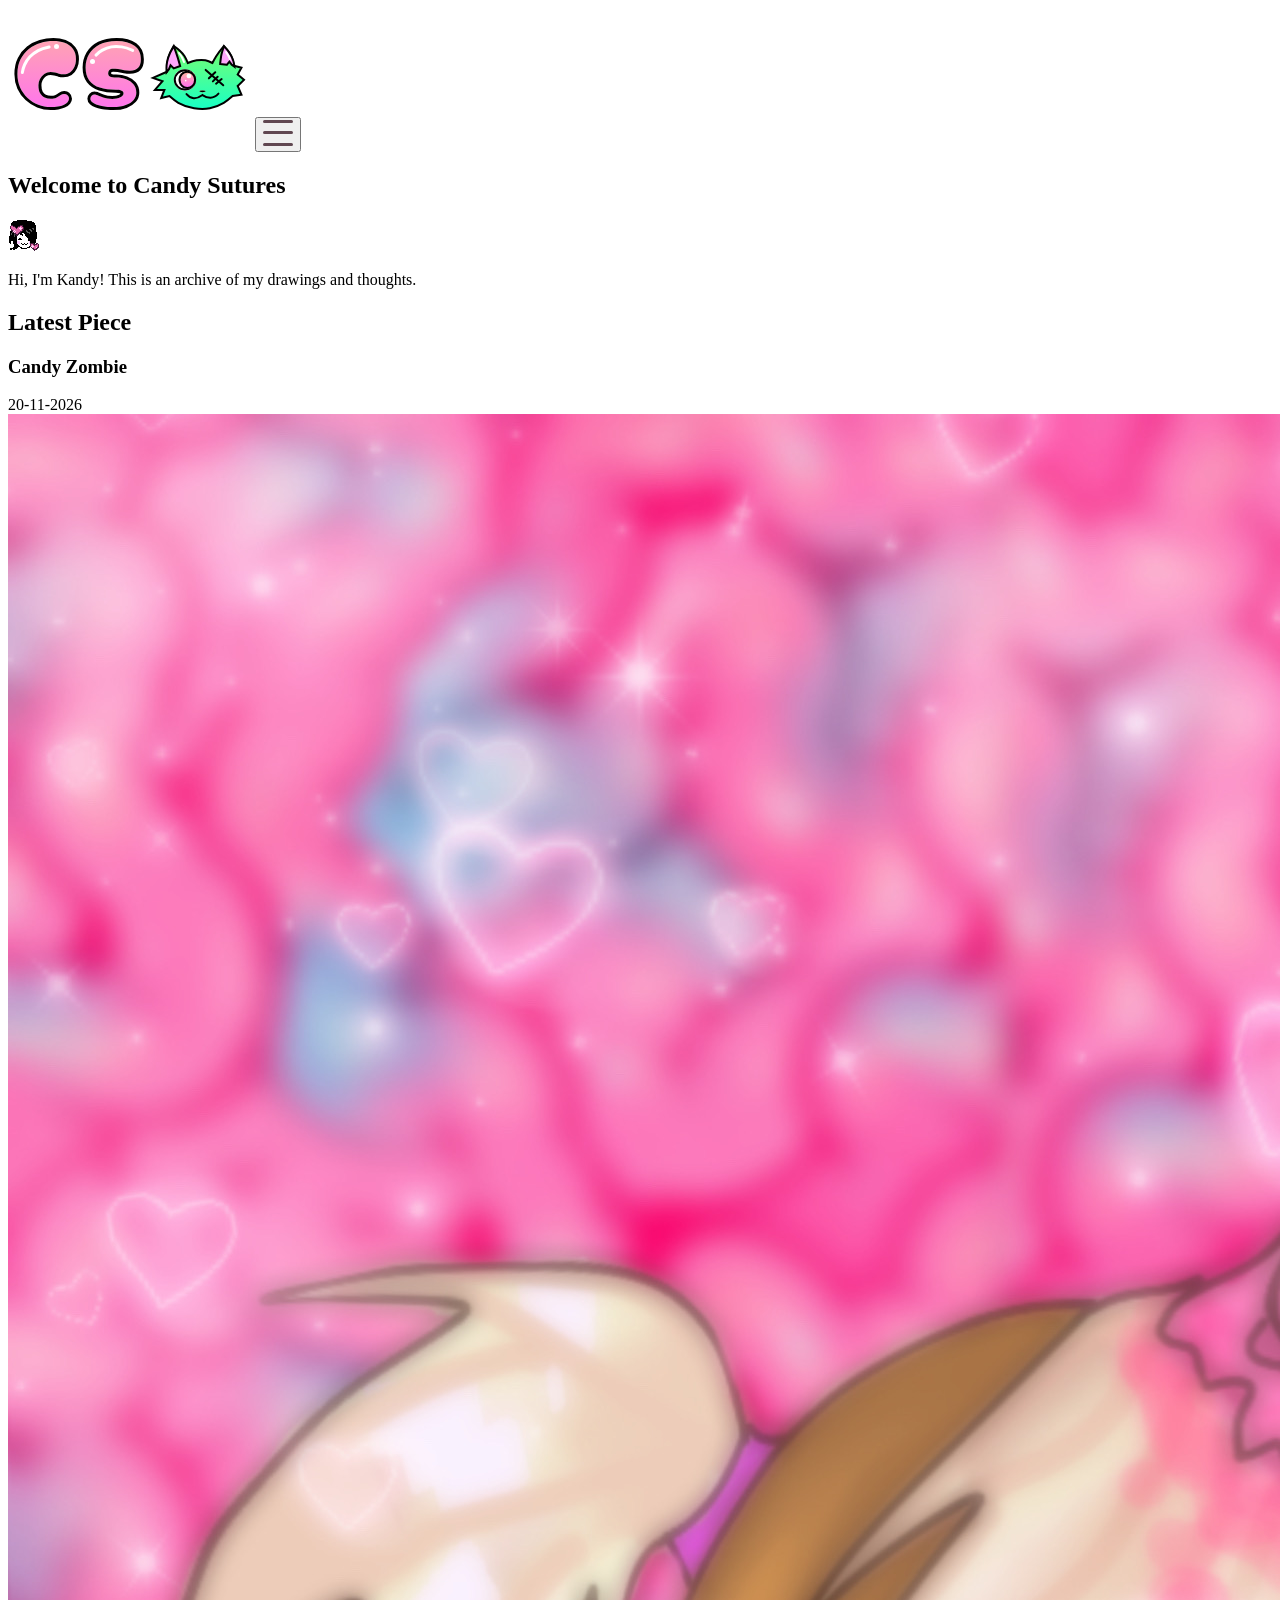
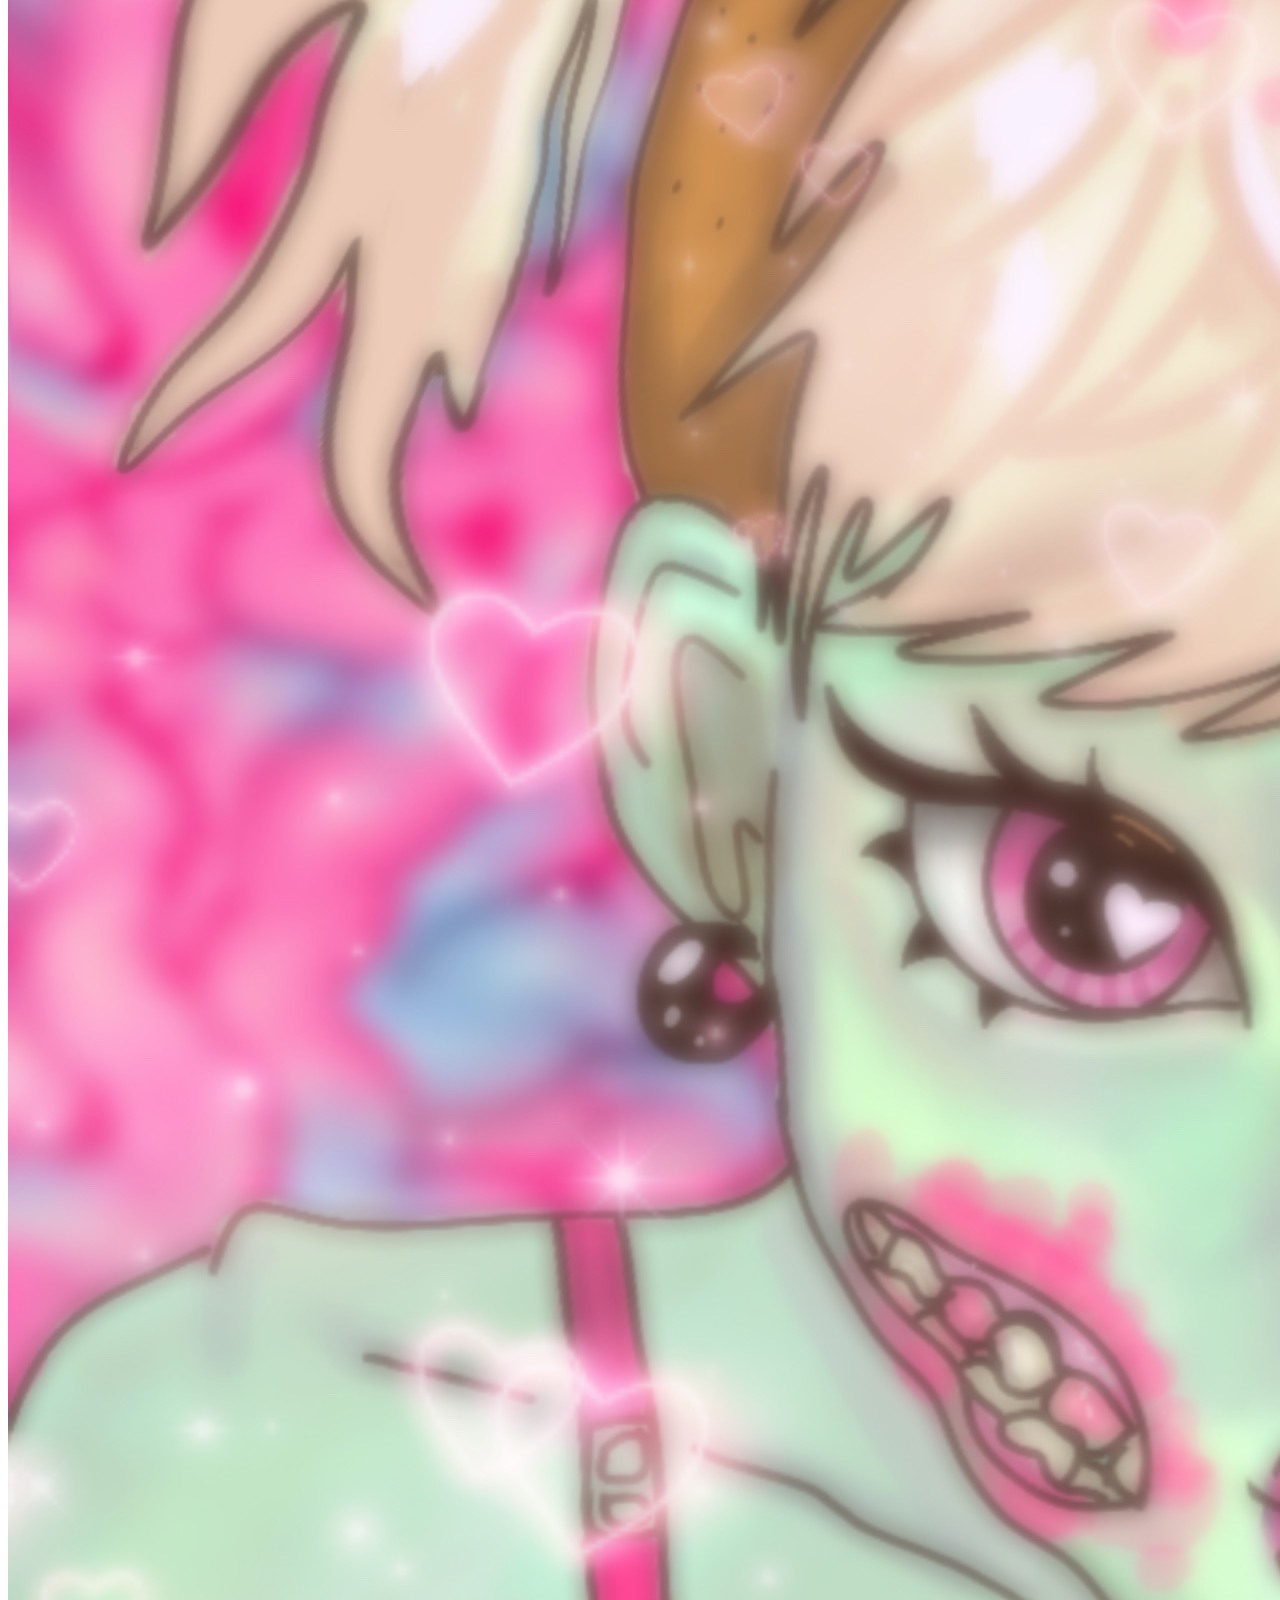
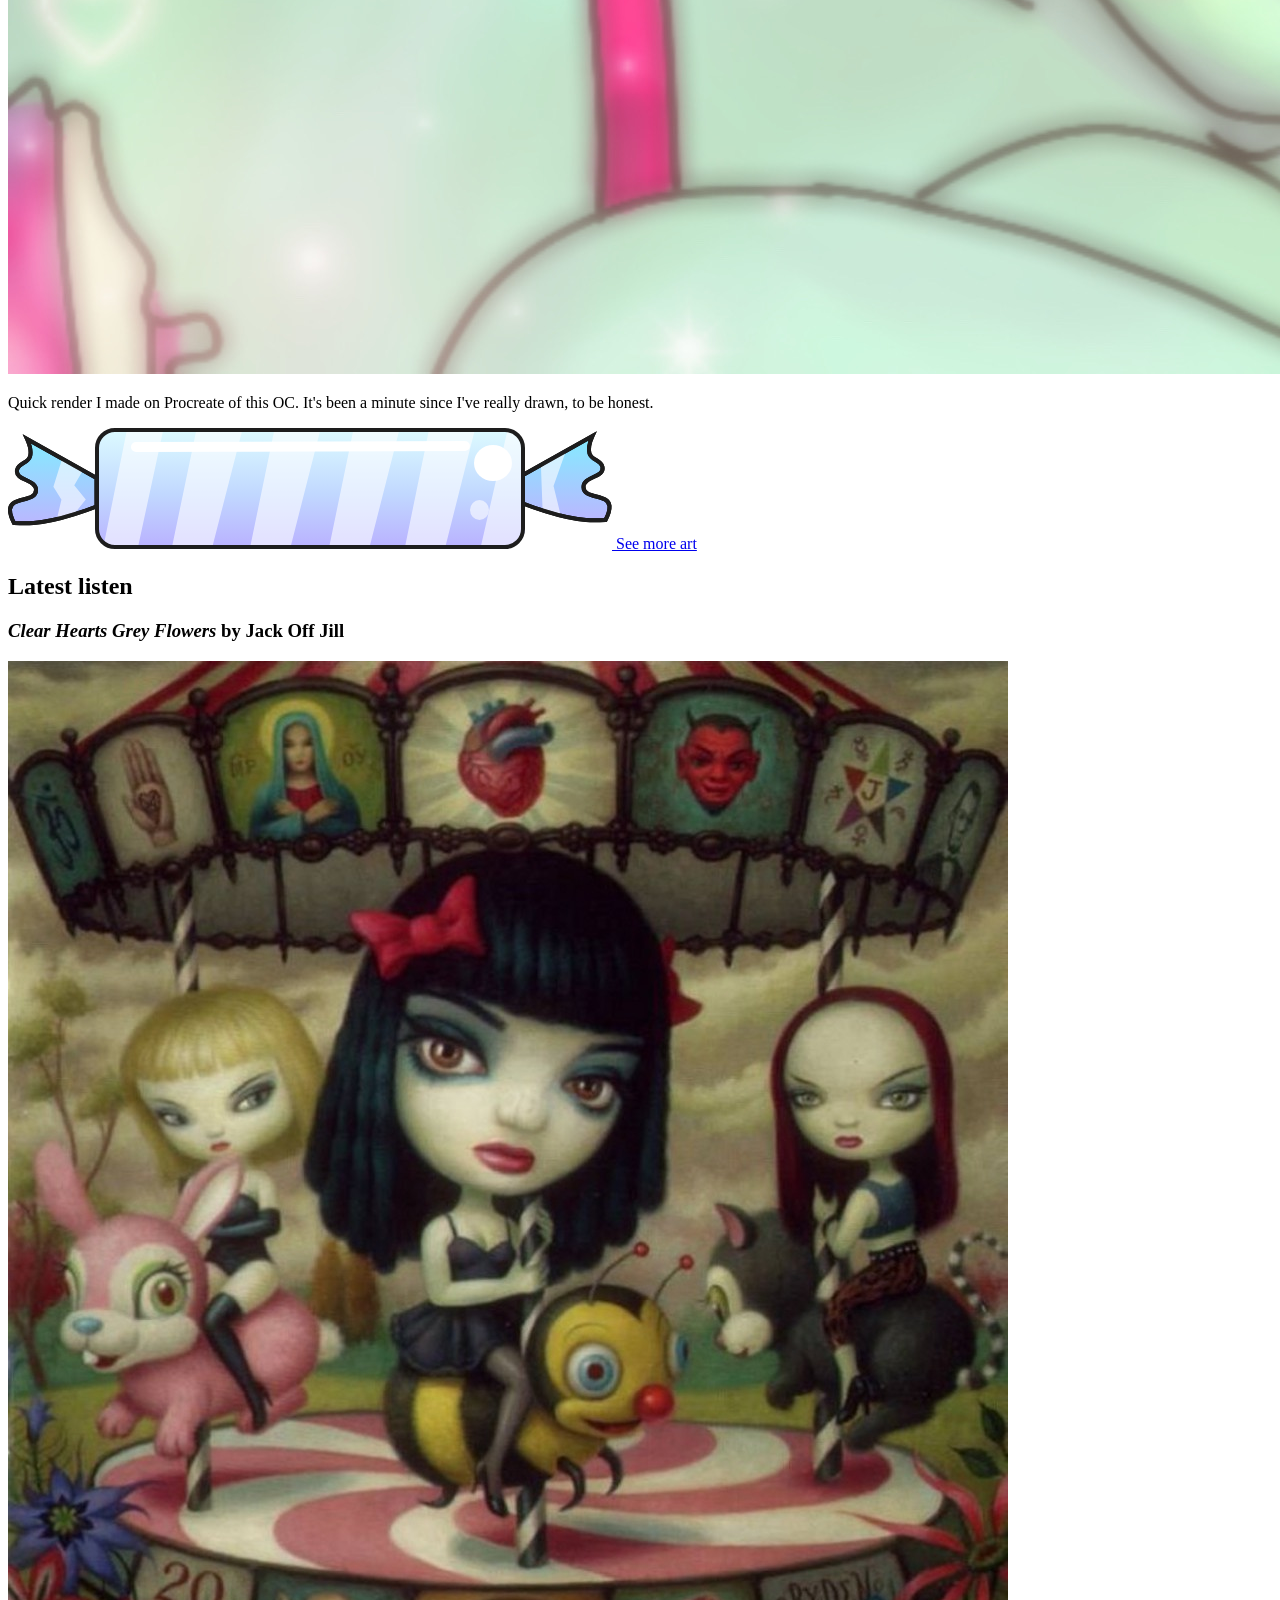
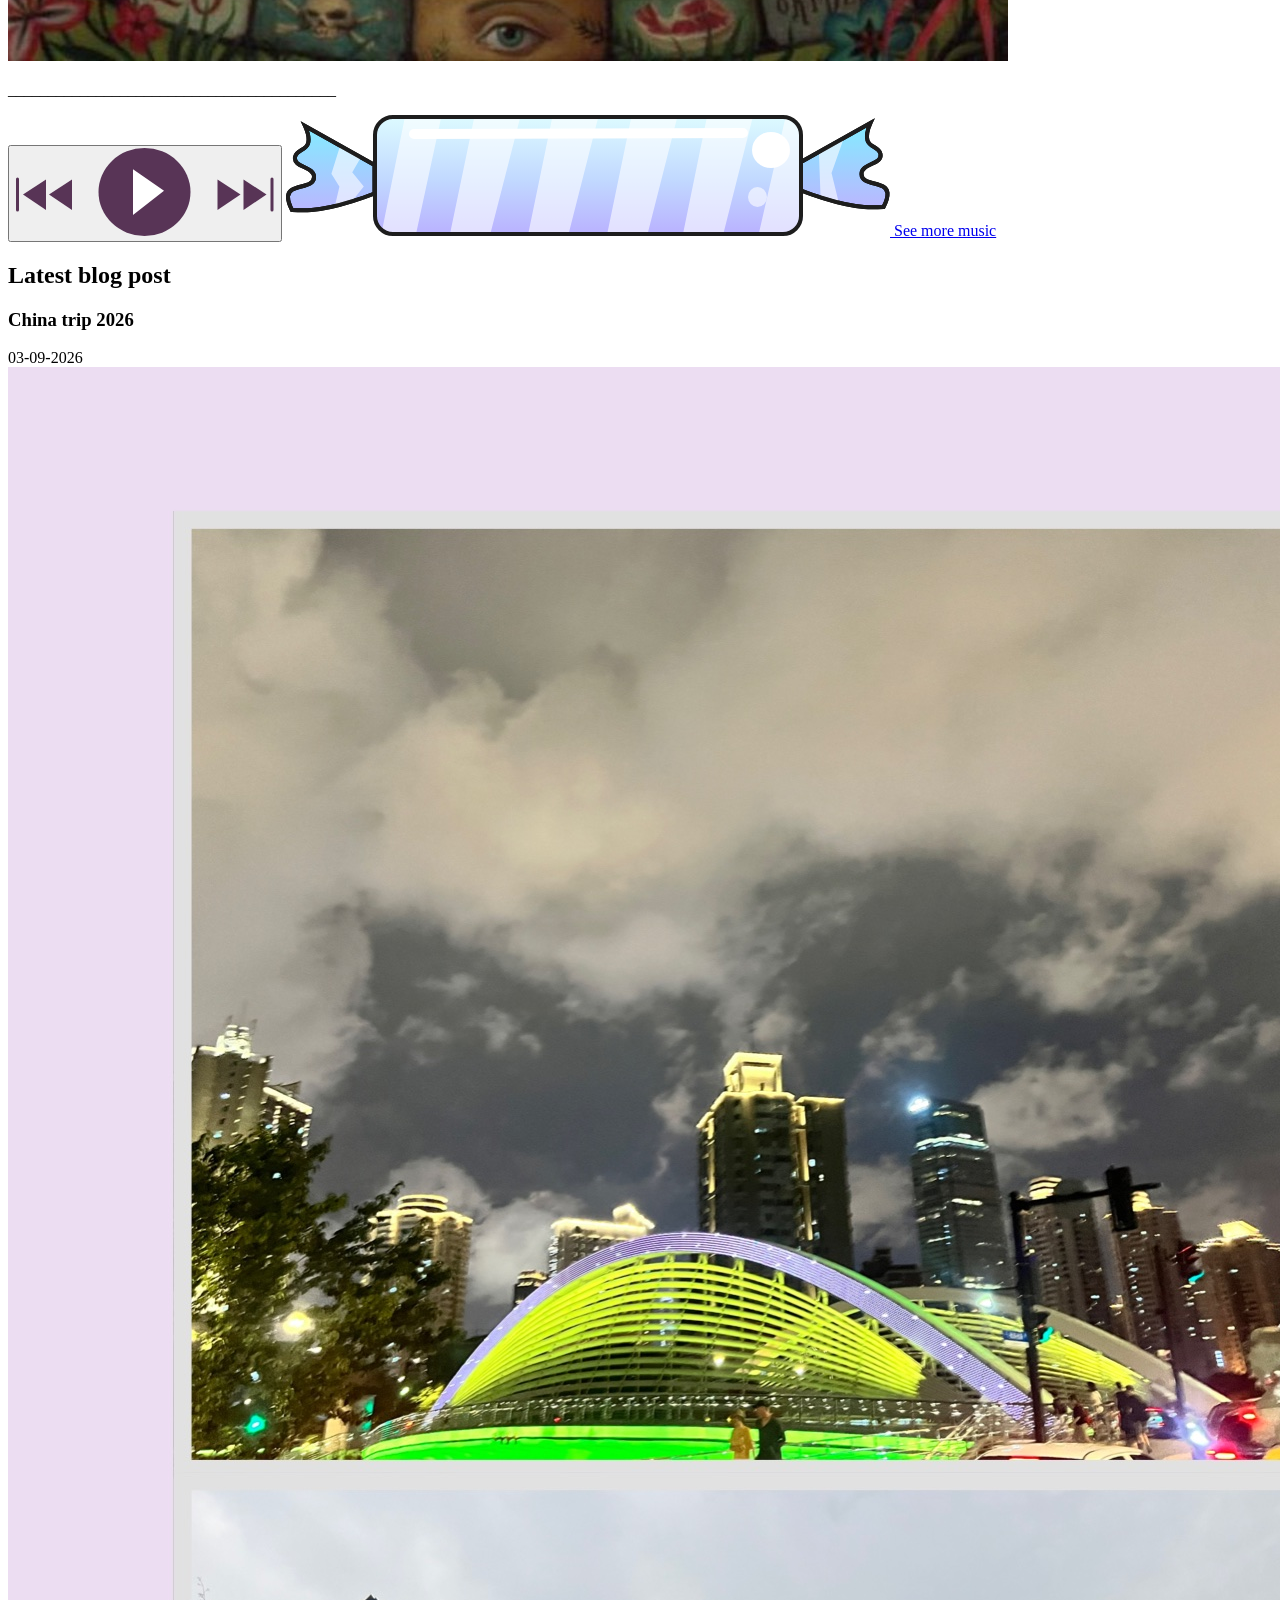
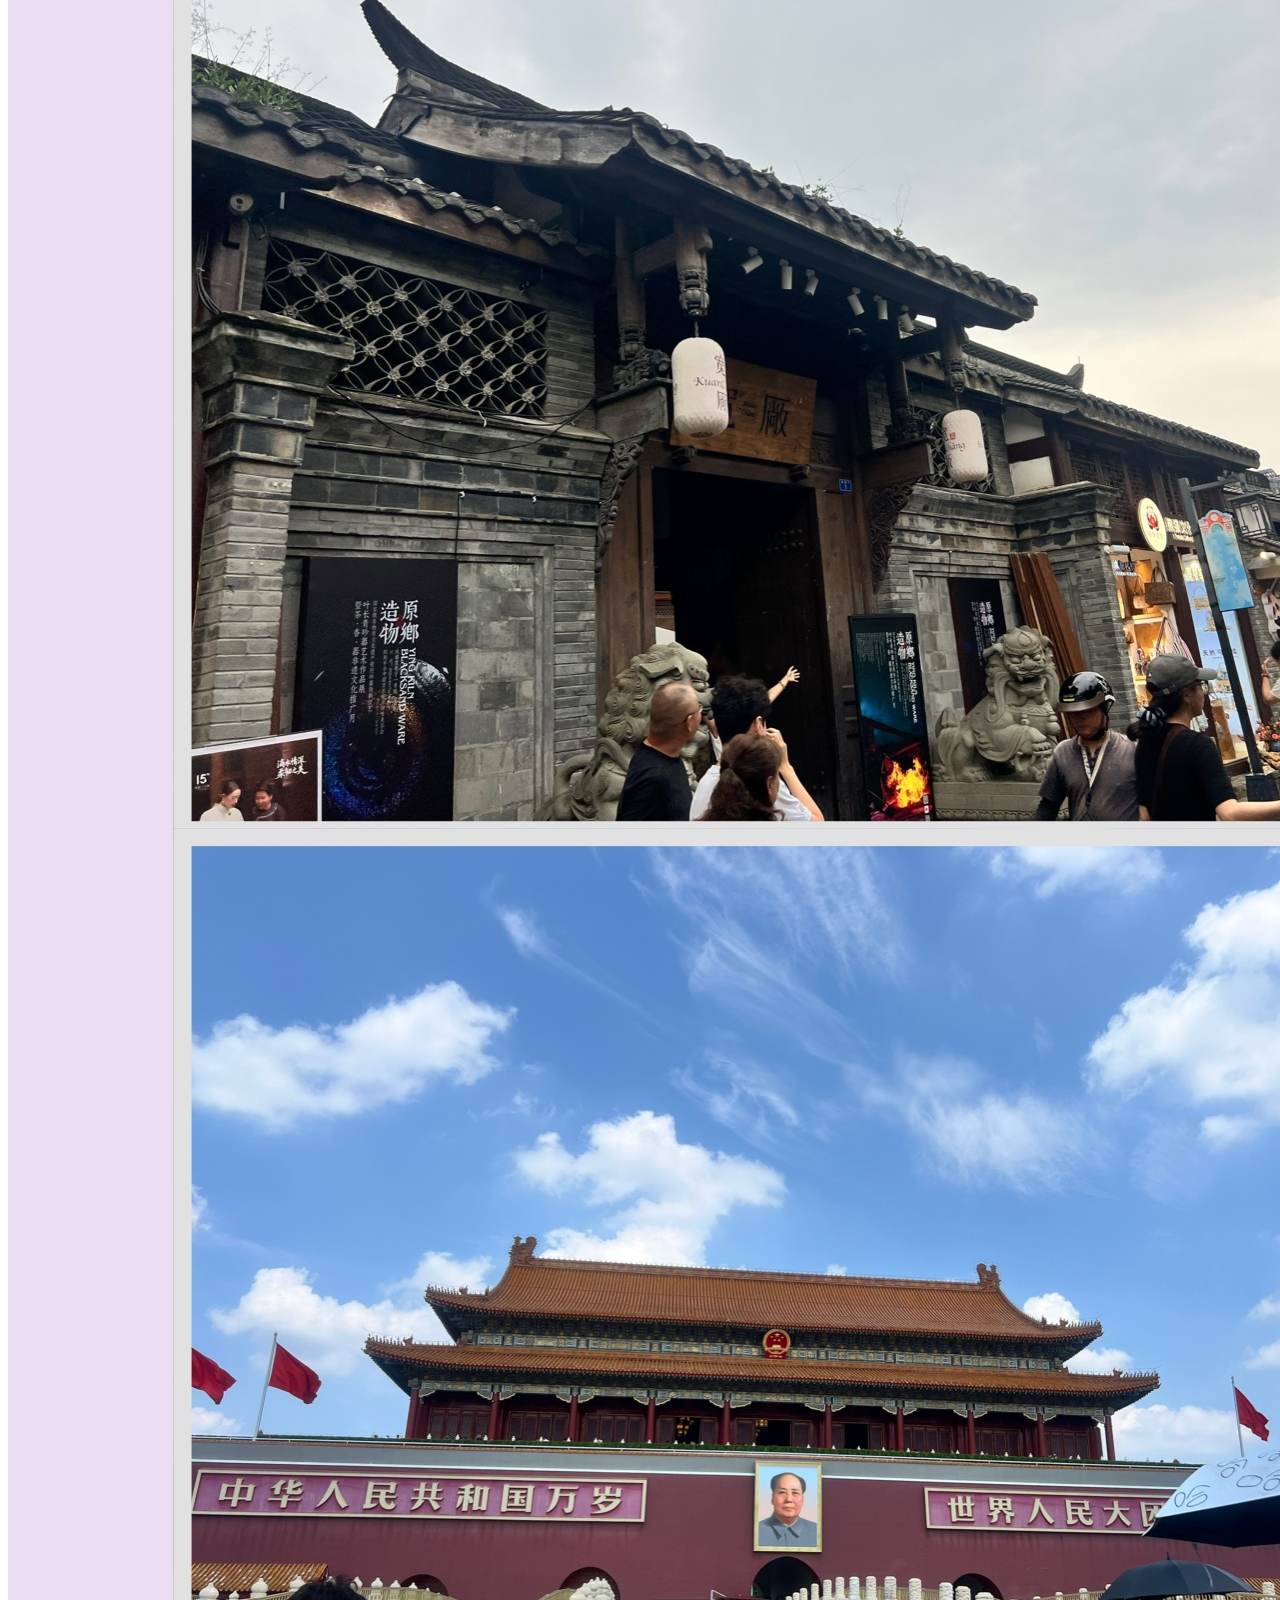
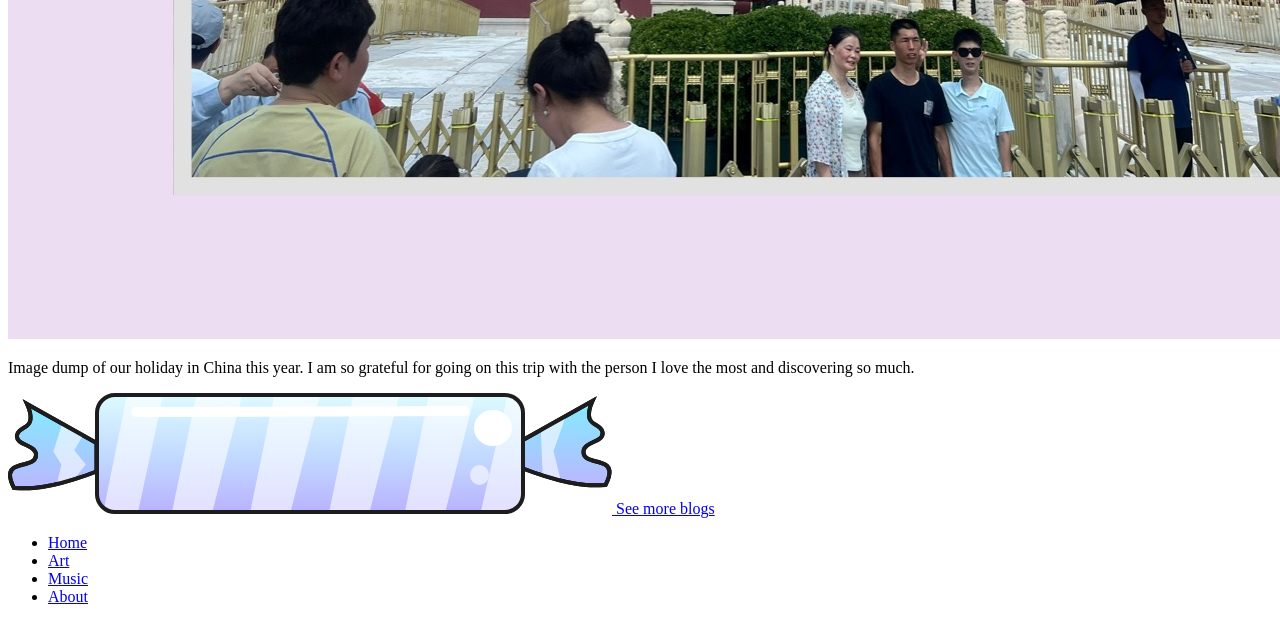
==== index.html @ 97cf5a80 "Add files via upload" ====
<!doctype html>
<html lang="nl">
  <head>
    <meta charset="UTF-8" />
    <meta name="viewport" content="width=device-width, initial-scale=1.0" />
    <meta name="author" content="Lucius Durany Ramirez" />
    <meta name="color-scheme" content="light" />

    <link rel="icon" href="/images/favicon.ico" />
    <link rel="stylesheet" href="./css/normal.css" />

    <title>Candy Sutures</title>

    <script src="./scripts/main.js" defer></script>
  </head>

  <body>
    <header>
      <img src="images/candysutureslogo_mobile.svg" alt="Candy Sutures logo" />
      <button type="button" id="menu-button" aria-label="Open menu">
        <!-- For screenreaders -->
        <picture>
          <source
            srcset="images/hamburger_menu_dark.svg"
            media="(prefers-color-scheme: dark)"
          />
          <img src="images/hamburger_menu.svg" alt="" />
        </picture>
      </button>

      <nav id="main-navigation" hidden>
        <!-- using ID cause i have to use JS for this to open and unhide -->
        <ul>
          <li><a href="index.html">Home</a></li>
          <li><a href="art.html">Art</a></li>
          <li><a href="music.html">Music</a></li>
          <li><a href="about.html">About</a></li>
        </ul>
      </nav>
    </header>

    <main>
      <section>
        <div class="header_one">
          <!-- I had no idea what else to do here other than a div -->
          <h1>Welcome to Candy Sutures</h1>
          <img
            src="images/floating_head.gif"
            alt="animation of the website owner's head"
          />
        </div>
        <p>Hi, I'm Kandy! This is an archive of my drawings and thoughts.</p>

        <h2>Latest Piece</h2>
        <h3>Candy Zombie</h3>

        <time datetime="2026-11-20">20-11-2026</time>

        <img
          src="images/zombiedrawing.JPEG"
          alt="Brightly coloured drawing of a cute zombie"
        />

        <p>
          Quick render I made on Procreate of this OC. It's been a minute since
          I've really drawn, to be honest.
        </p>

        <a href="art.html" class="candy-button">
          <img src="images/candybutton_blue.svg" alt="button" />
          <span>See more art</span>
        </a>
      </section>

      <section>
        <h2>Latest listen</h2>
        <h3><em>Clear Hearts Grey Flowers</em> by Jack Off Jill</h3>

        <img
          src="images/jackoff_jill_albumcover.jpg"
          alt="Album cover of Clear Hearts Grey Flowers by Jack Off Jill"
        />
        <p>_________________________________________</p>
        <!-- Don't kill me pls i have no idea how to make a music progress bar -->
        <button type="button" id="play-button">
          <picture>
            <source
              srcset="images/playbutton_white.svg"
              media="(prefers-color-scheme: dark)"
            />
            <img src="images/playbutton_black.svg" alt="" />
          </picture>
        </button>

        <a href="music.html" class="candy-button">
          <img src="images/candybutton_blue.svg" alt="candy button" />
          <span>See more music</span>
        </a>
      </section>

      <section>
        <h2>Latest blog post</h2>
        <h3>China trip 2026</h3>

        <time datetime="2026-09-03">03-09-2026</time>

        <img
          src="images/collage_china.JPEG"
          alt="Collage of photographs from our 2026 trip to China"
        />

        <p>
          Image dump of our holiday in China this year. I am so grateful for
          going on this trip with the person I love the most and discovering so
          much.
        </p>

        <a href="blog.html" class="candy-button">
          <img src="images/candybutton_blue.svg" alt="candy button" />
          <span>See more blogs</span>
        </a>
      </section>
    </main>

    <footer>
      <nav>
        <ul>
          <li><a href="index.html">Home</a></li>
          <li><a href="art.html">Art</a></li>
          <li><a href="music.html">Music</a></li>
          <li><a href="about.html">About</a></li>
        </ul>
      </nav>
    </footer>
  </body>
</html>
---- css/normal.css ----
/**************************
* MARK: Fonts
**************************/

@font-face {
  font-family: "bubblegum";
  src: url("../fonts/bubbleboddy_neue/BubbleboddyNeue-Bold Trial.ttf");
}

@font-face {
  font-family: "comfortaa_regular";
  src: url("../fonts/comfortaa/Comfortaa-Regular.ttf");
}

@font-face {
  font-family: "comfortaa_fat";
  src: url("../fonts/comfortaa/Comfortaa-Bold.ttf");
}

/**************************
* MARK: Colours
**************************/

:root {
  color-scheme: light;
  --mauve: #65536c;
  --hotpink: #ff5fe7;
  --softpink: #ffd4fe;
  --cream: #fffce9;
  --lilac: #f3bdff;
  --lavander: #afb0ff;
  --blackpurple: #29232b;
  --white: #ffffff;
  --hover-mauve: #8b398b;
}

:root {
  color-scheme: light dark;

  --mauve: light-dark(#65536c, #f9dcff);
  --softpink: light-dark(#ffd4fe, #642b63);
  --cream: light-dark(#fffce9, #29232b);
  --lilac: light-dark(#f3bdff, #704470);
  --lavender: light-dark(#afb0ff, #29232b);
  --blackpurple: light-dark(#29232b, #fffce9);
  --white: #ffffff;
  --hover-mauve: #8b398b;

  /* Chatgpt: I am trying to make a color scheme for the dark mode on section  
  nth of type 2 but it doesnt seem to change what can i do?  */
  --section-two-top: light-dark(#afb0ff, #29232b);
  --section-two-bottom: light-dark(#f3bdff, #29232b);
  --page-background: light-dark(#ff5fe7, #29232b);
}
/**************************
* MARK: Mobile css
**************************/

@media screen and (max-width: 40em) {
  * {
    box-sizing: border-box; /*Stays all nice an compact in a box*/
  }

  body {
    margin: 0;
    padding: 1em;
    background-color: var(--page-background);
    color: var(--blackpurple);
    font-family: "comfortaa_regular", sans-serif;
  }

  img {
    max-width: 100%;
    height: auto;
  }

  /**************************
  * MARK: Header
  **************************/

  header {
    display: flex;
    flex-wrap: wrap; /*helps keep menu as a column*/
    padding: 1em;
    background: var(--softpink);
    border: 0.12em solid var(--blackpurple);
    border-bottom: 0;
    border-radius: 2em 2em 0 0;
  }

  header img {
    width: 7em;
  }

  header button {
    margin-left: auto; /* keeps button on the right*/
    padding: 0.5em;
    border: none;
    background: none;
    cursor: pointer;
  }

  header button img {
    width: 2em;
  }

  header nav {
    width: 100%;
  }

  header nav[hidden] {
    display: none; /*keeps nav hidden*/
  }

  header nav ul {
    display: flex;
    flex-direction: column;
    gap: 1em;
    margin: 0;
    padding: 1em 0;
    list-style: none;
  }

  header nav a {
    display: block;
    padding: 0.5em;
    color: var(--blackpurple);
    font-family: "comfortaa_fat", sans-serif;
    font-size: 14px;
    text-decoration: none;
    transition: color 0.2s ease;
  }

  header nav a:hover {
    color: var(--hover-mauve);
  }

  /**************************
  * MARK: Main
  **************************/

  main {
    width: 100%;
    max-width: 30em;
    margin: 0 auto;
    border: 0.12em solid var(--blackpurple);
  }

  main section {
    padding: 1.5em;
  }

  main h1 {
    margin-top: 0;
    color: var(--mauve);
    font-family: "bubblegum", sans-serif;
    font-size: 32px;
    line-height: 1.2;
  }

  main h2 {
    font-family: "comfortaa_fat", sans-serif;
    font-size: 18px;
  }

  main h3 {
    margin: 0.5em 0;
    font-family: "comfortaa_fat", sans-serif;
    font-size: 22px;
    line-height: 1.3;
  }

  main p {
    font-size: 14px;
    line-height: 1.7;
  }

  main time {
    display: block;
    margin: 0.5em 0;
    font-size: 12px;
  }

  main section > img {
    width: 100%;
    margin: 1em auto;
    border: 0.12em solid var(--blackpurple);
    border-radius: 0.5em;
  }

  /**************************
  * MARK: First section
  **************************/

  .header_one {
    display: flex;
    align-items: center;
  }

  .header_one img {
    width: 8em;
    padding: 0.3em;
  }

  main section:nth-of-type(1),
  main section:nth-of-type(3) {
    background-image: light-dark(
      url("../images/sprinklebackground_lite.png"),
      url("../images/sprinklebackground_dark_lite.png")
    );
  }

  main section:nth-of-type(1) {
    padding-top: 2em;
  }

  main section:nth-of-type(1) h2 {
    margin-top: 2em;
  }

  main section:nth-of-type(1) p {
    font-family: "comfortaa_fat", sans-serif;
  }

  /**************************
  * MARK: Second section
  **************************/

  main section:nth-of-type(2) {
    background: linear-gradient(
      190deg,
      var(--section-two-top) 0%,
      var(--section-two-bottom) 100%
    );
  }

  main section:nth-of-type(2) h3 {
    font-size: 20px;
    color: var(--mauve);
  }

  main section:nth-of-type(2) h3 em {
    font-size: 22px;
    color: var(--blackpurple);
    padding-right: 0.4em;
  }

  /**************************
  * MARK: Play button
  **************************/

  #play-button {
    display: block;
    margin: 1em auto; /* position in middle of screen*/
    border: none;
    background: none;
    cursor: pointer;
  }

  #play-button img {
    width: 18em;
  }

  /**************************
  * MARK: Candy buttons
  **************************/

  .candy-button {
    position: relative;
    display: block;
    width: 12em;
    margin: 1em auto; /* position in middle of screen*/
    text-align: center;
    text-decoration: none;
  }

  .candy-button img {
    width: 100%;
  }

  .candy-button span {
    position: absolute;
    top: 50%;
    left: 50%;
    transform: translate(-50%, -50%);
    color: var(--blackpurple);
    font-family: "comfortaa_fat", sans-serif;
    font-size: 14px;
    white-space: nowrap;
  }

  /*Chatgpt prompt: what can i do for the span in an img button stays black even in dark mode*/

  @media (prefers-color-scheme: dark) {
    .candy-button span {
      color: #000000;
    }
  }

  /**************************
  * MARK: Footer
  **************************/

  footer {
    max-width: 30em;
    margin: 0 auto;
    padding: 1.5em;
    background-color: var(--lilac);
    border: 0.12em solid var(--blackpurple);
    border-top: 0;
    border-radius: 0 0 2em 2em;
  }

  footer nav ul {
    display: flex;
    flex-wrap: wrap;
    gap: 0.5em 1em;
    margin: 0;
    padding: 0;
    list-style: none;
  }

  footer nav a {
    color: var(--blackpurple);
    font-family: "comfortaa_fat", sans-serif;
    font-size: 14px;
    text-decoration: none;
  }

  footer nav a:hover {
    text-decoration: underline;
  }
}
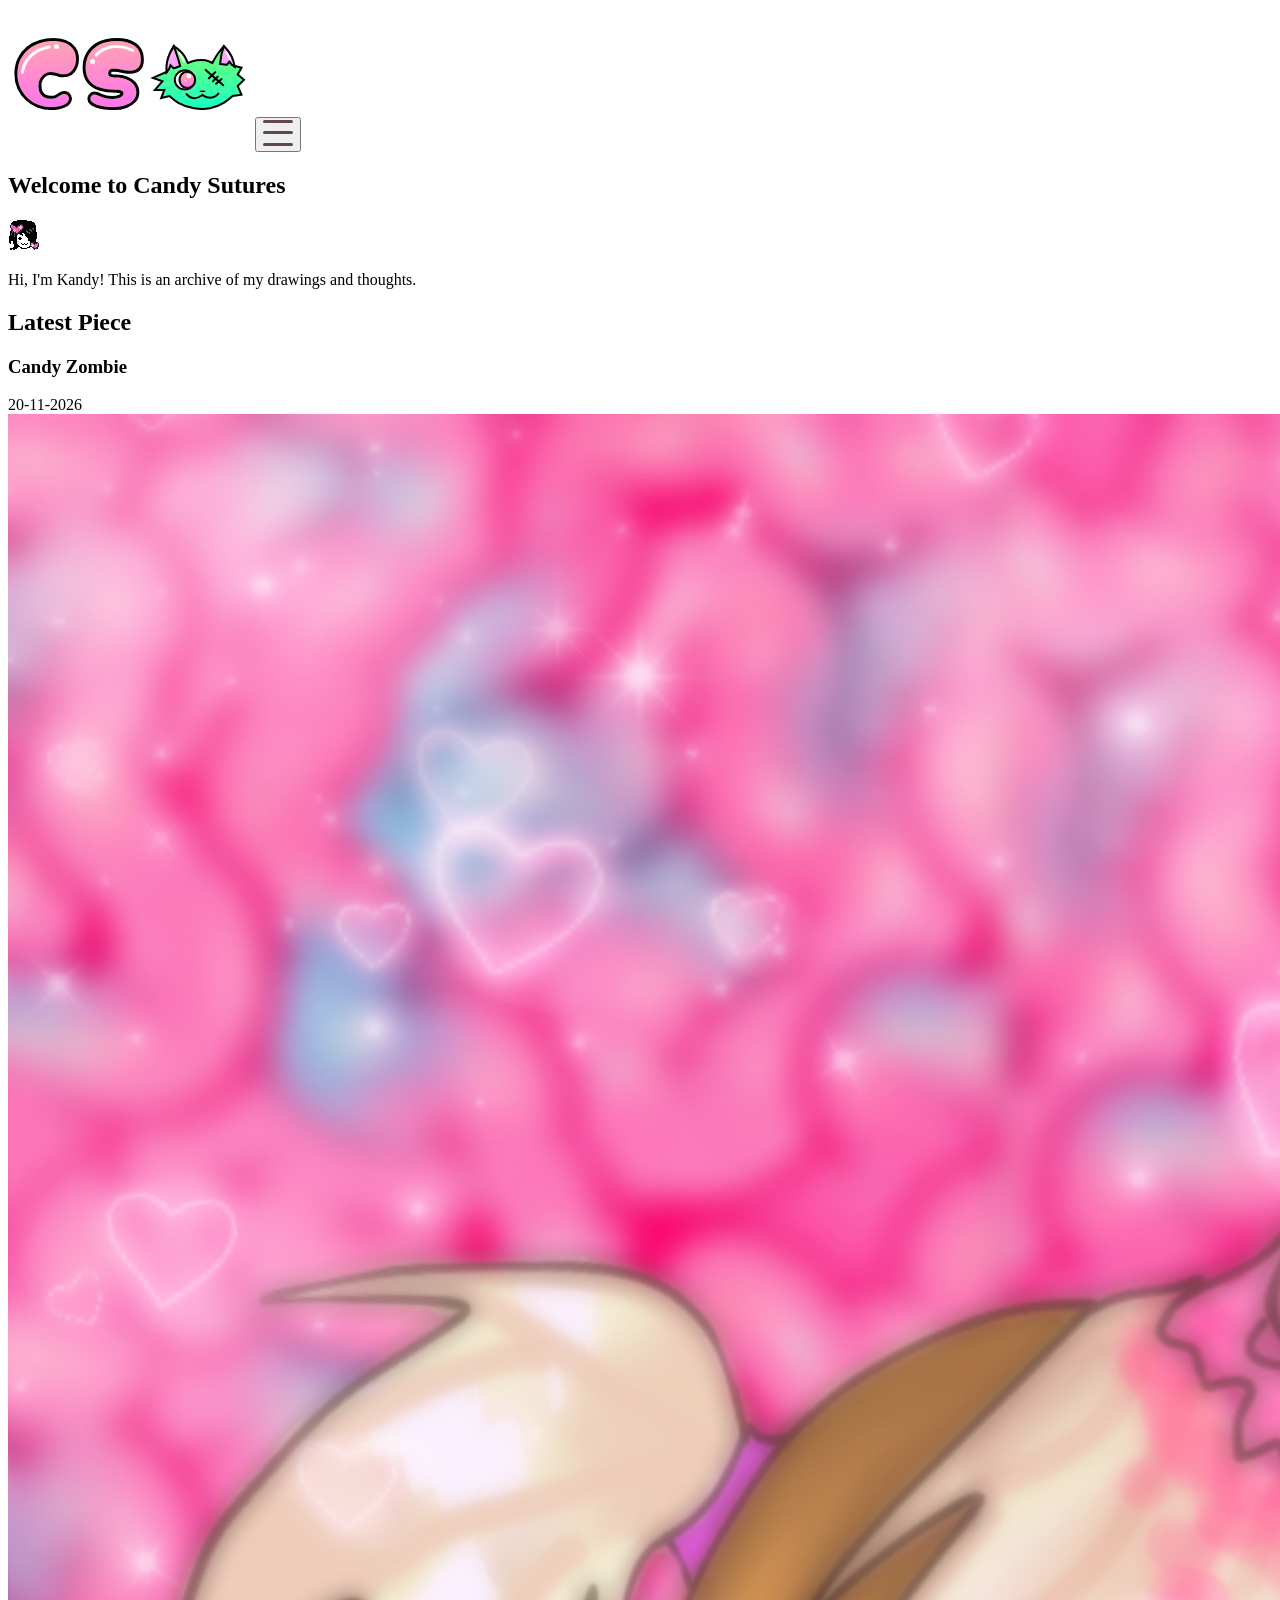
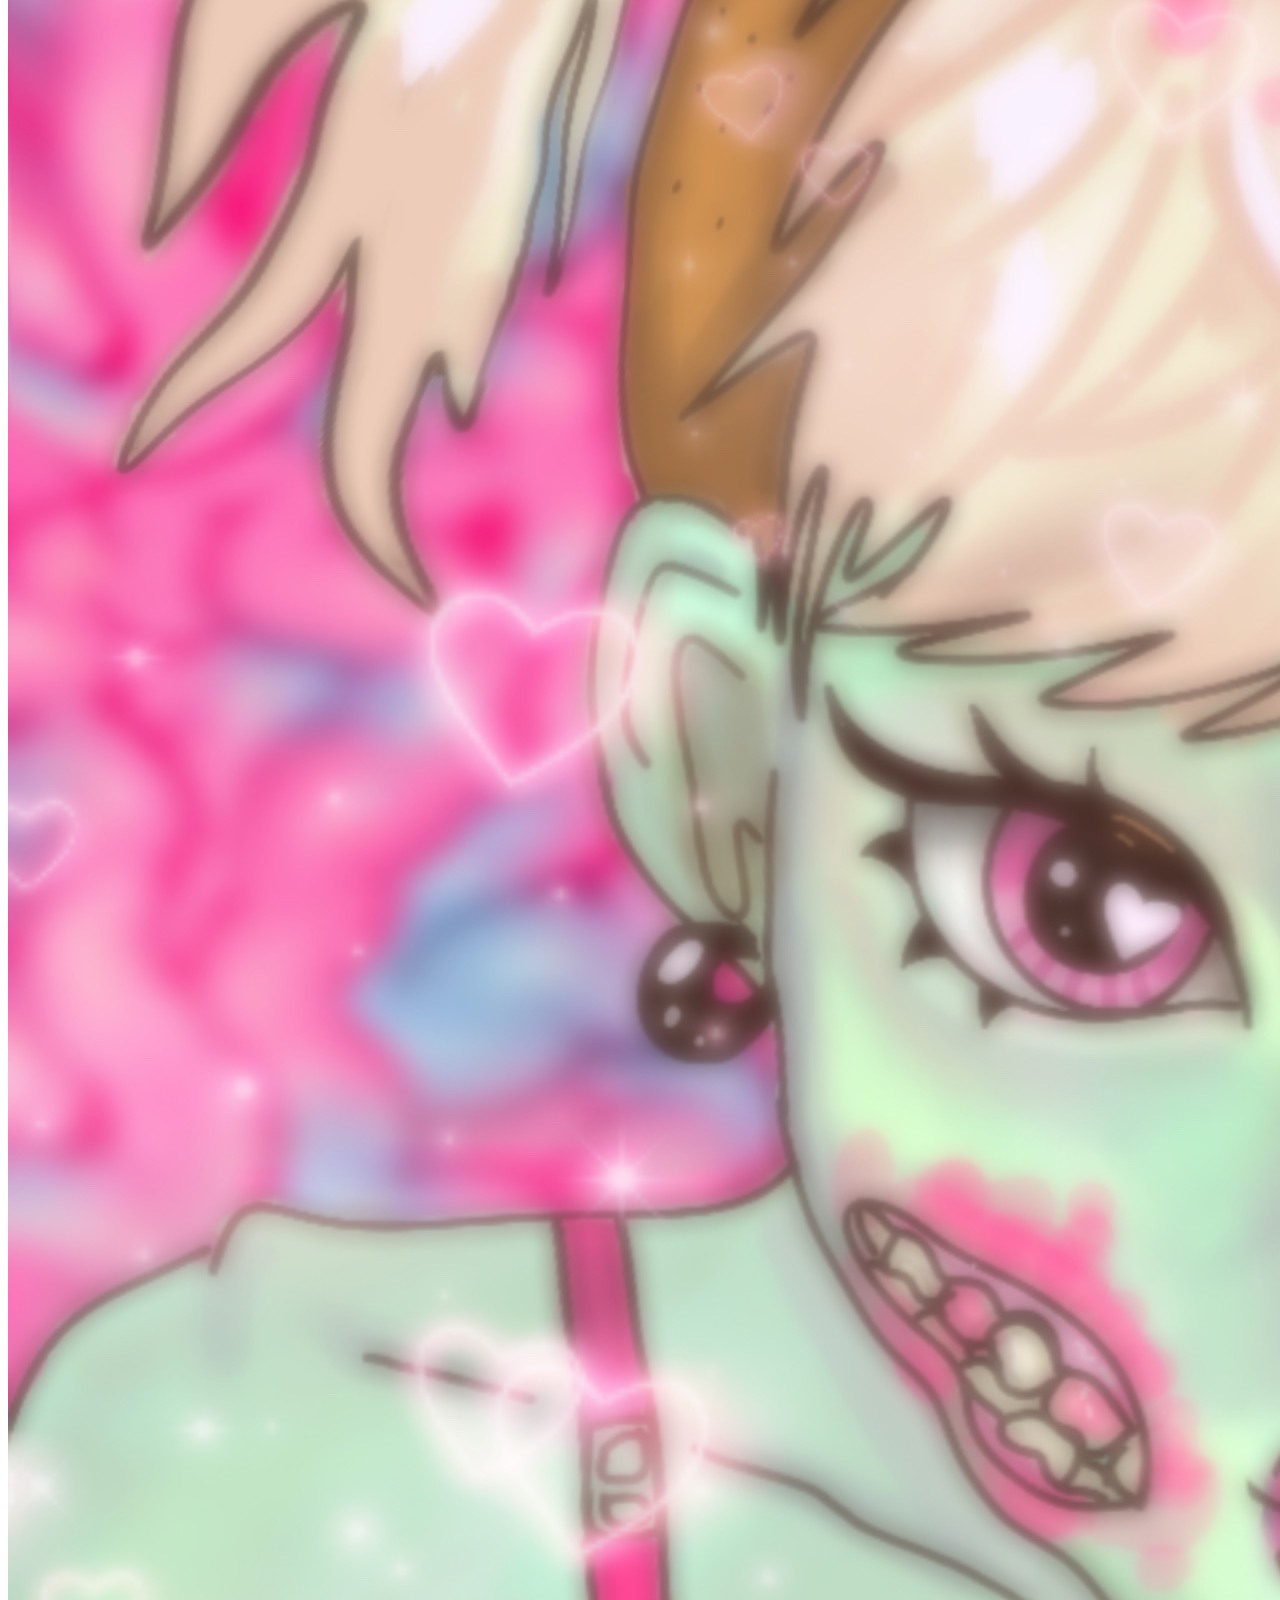
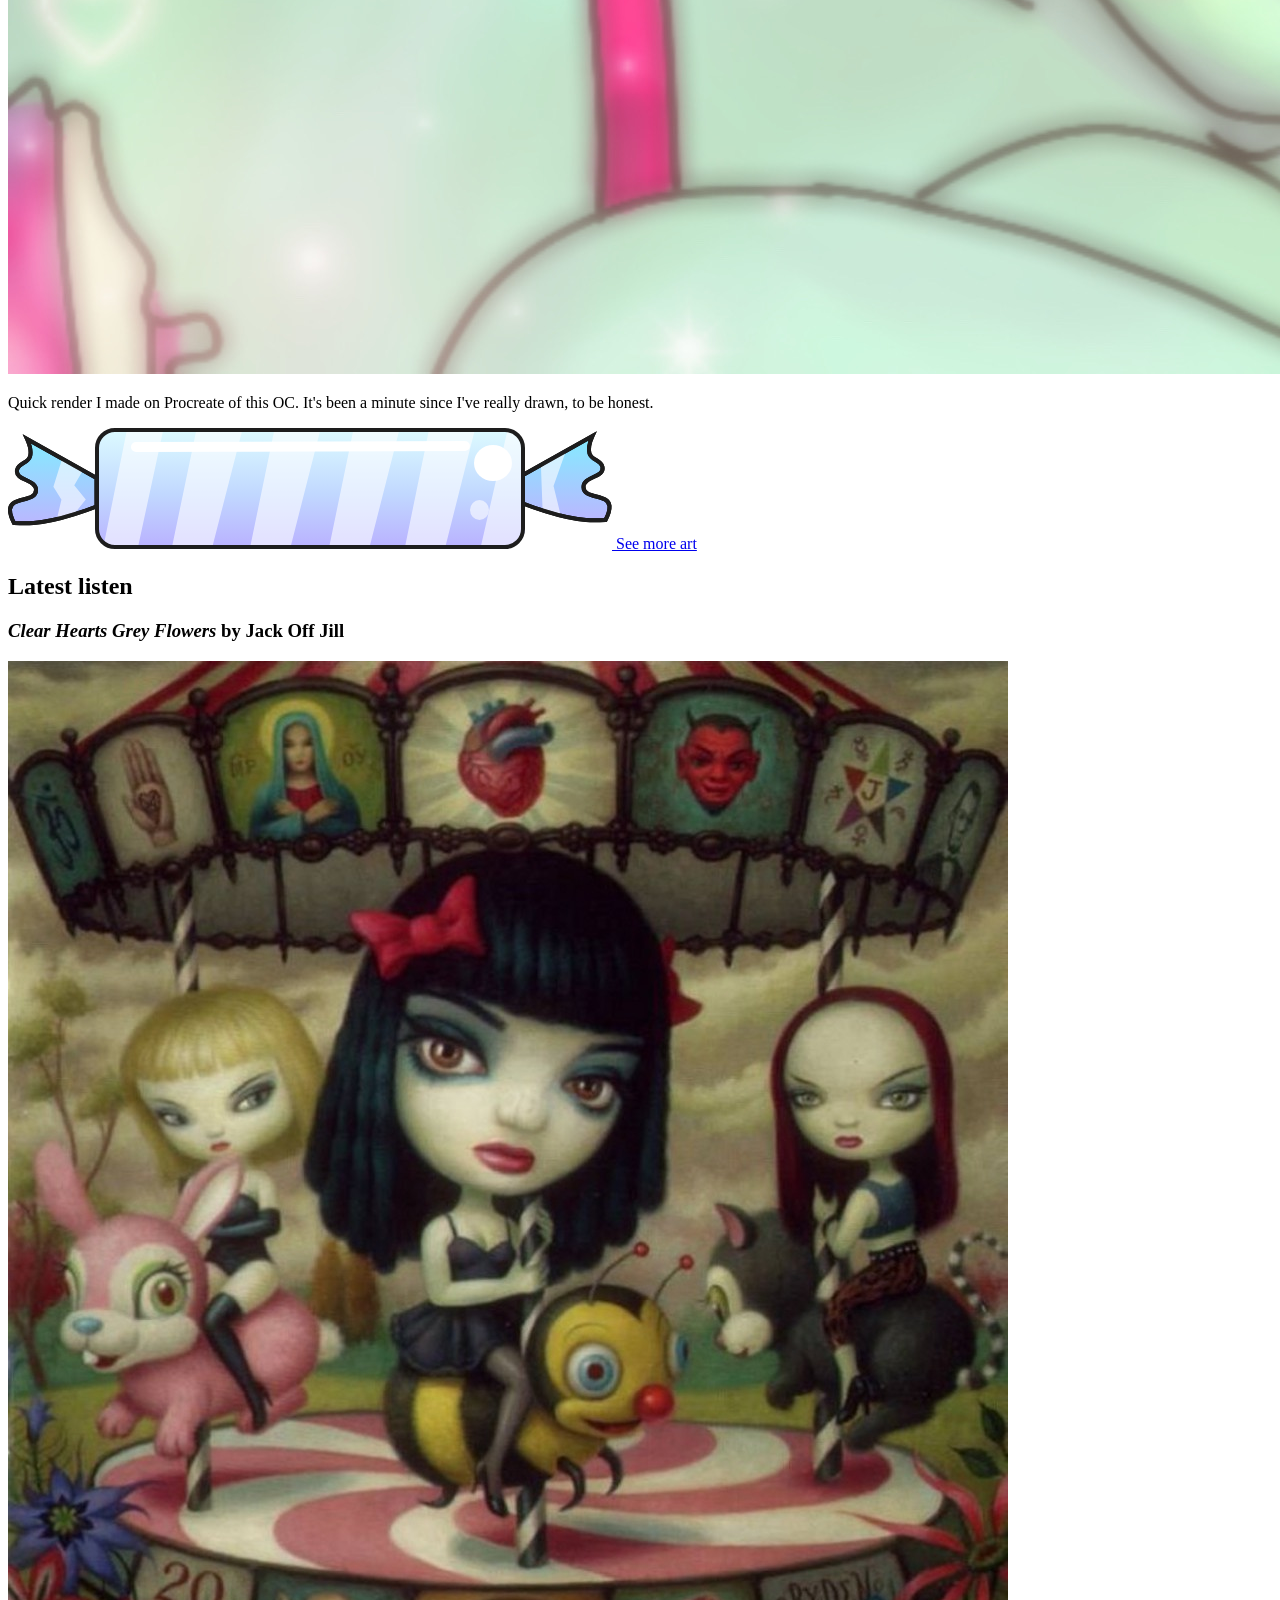
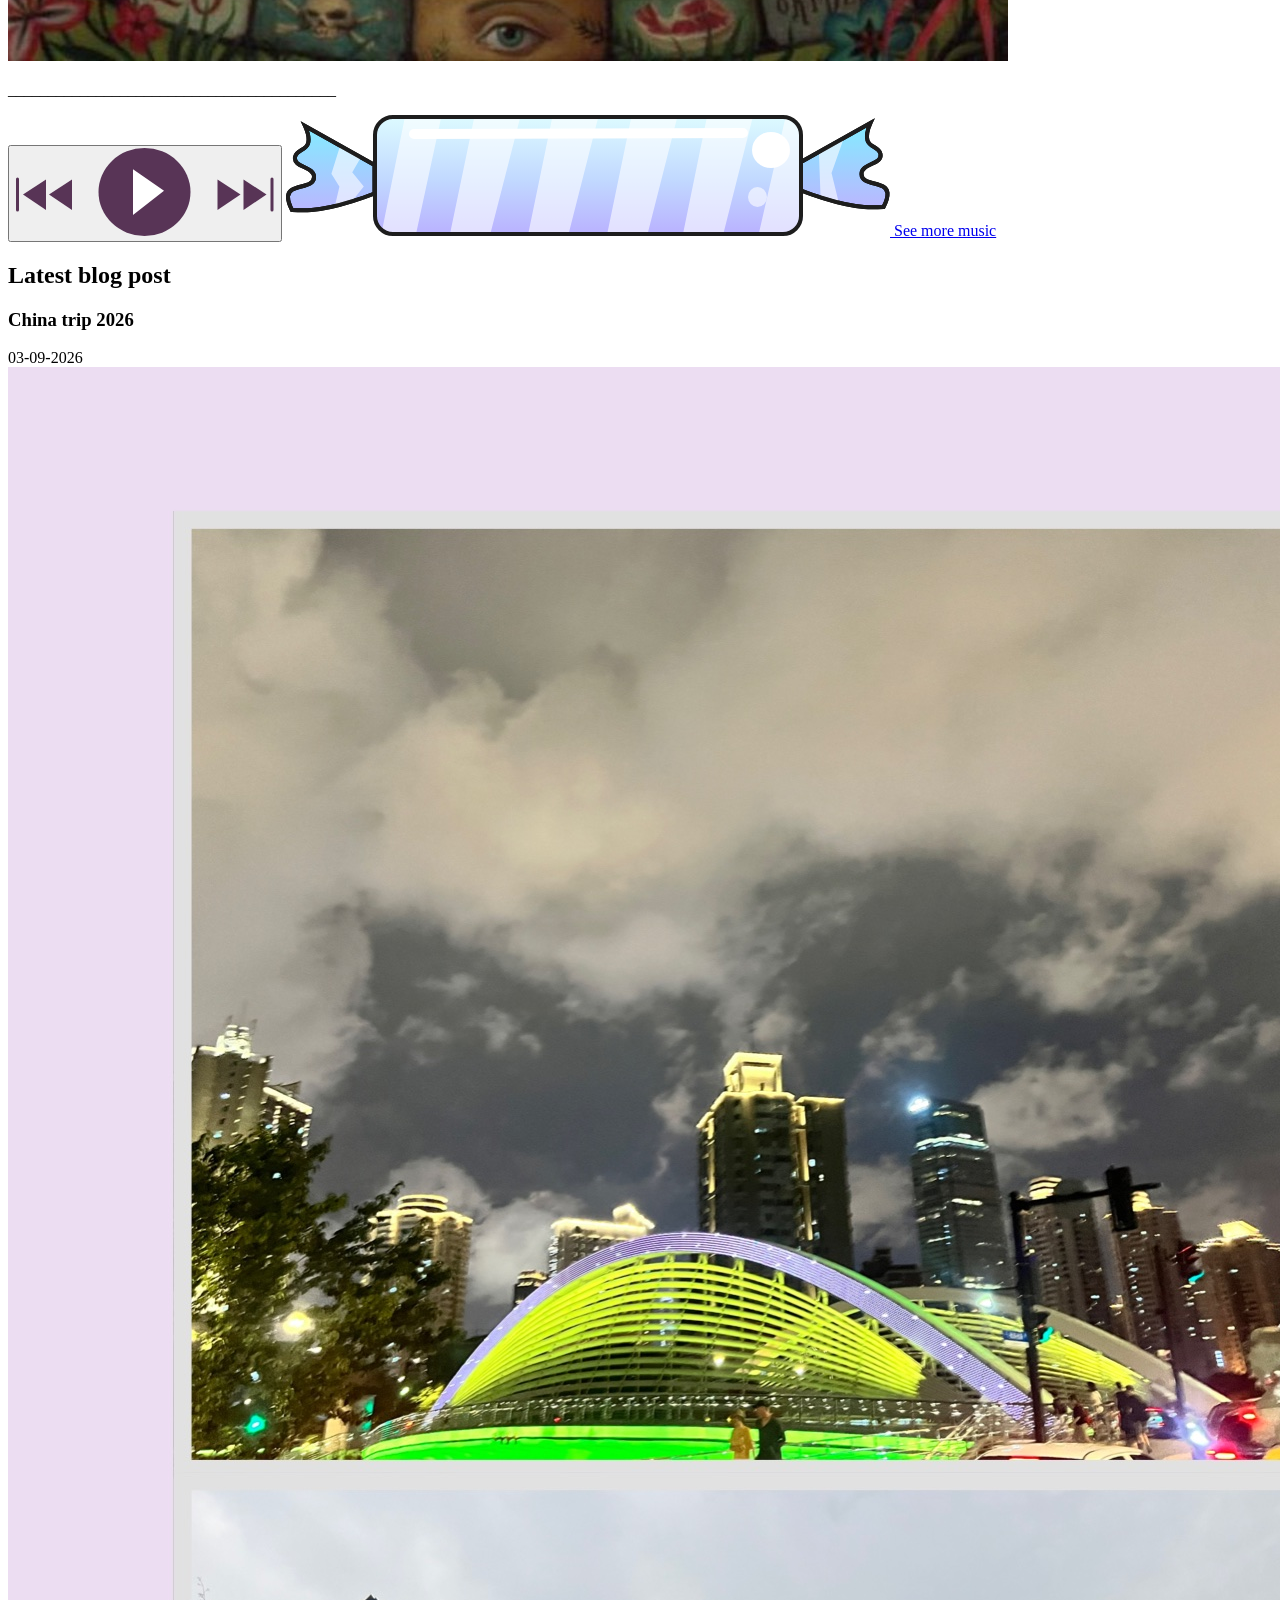
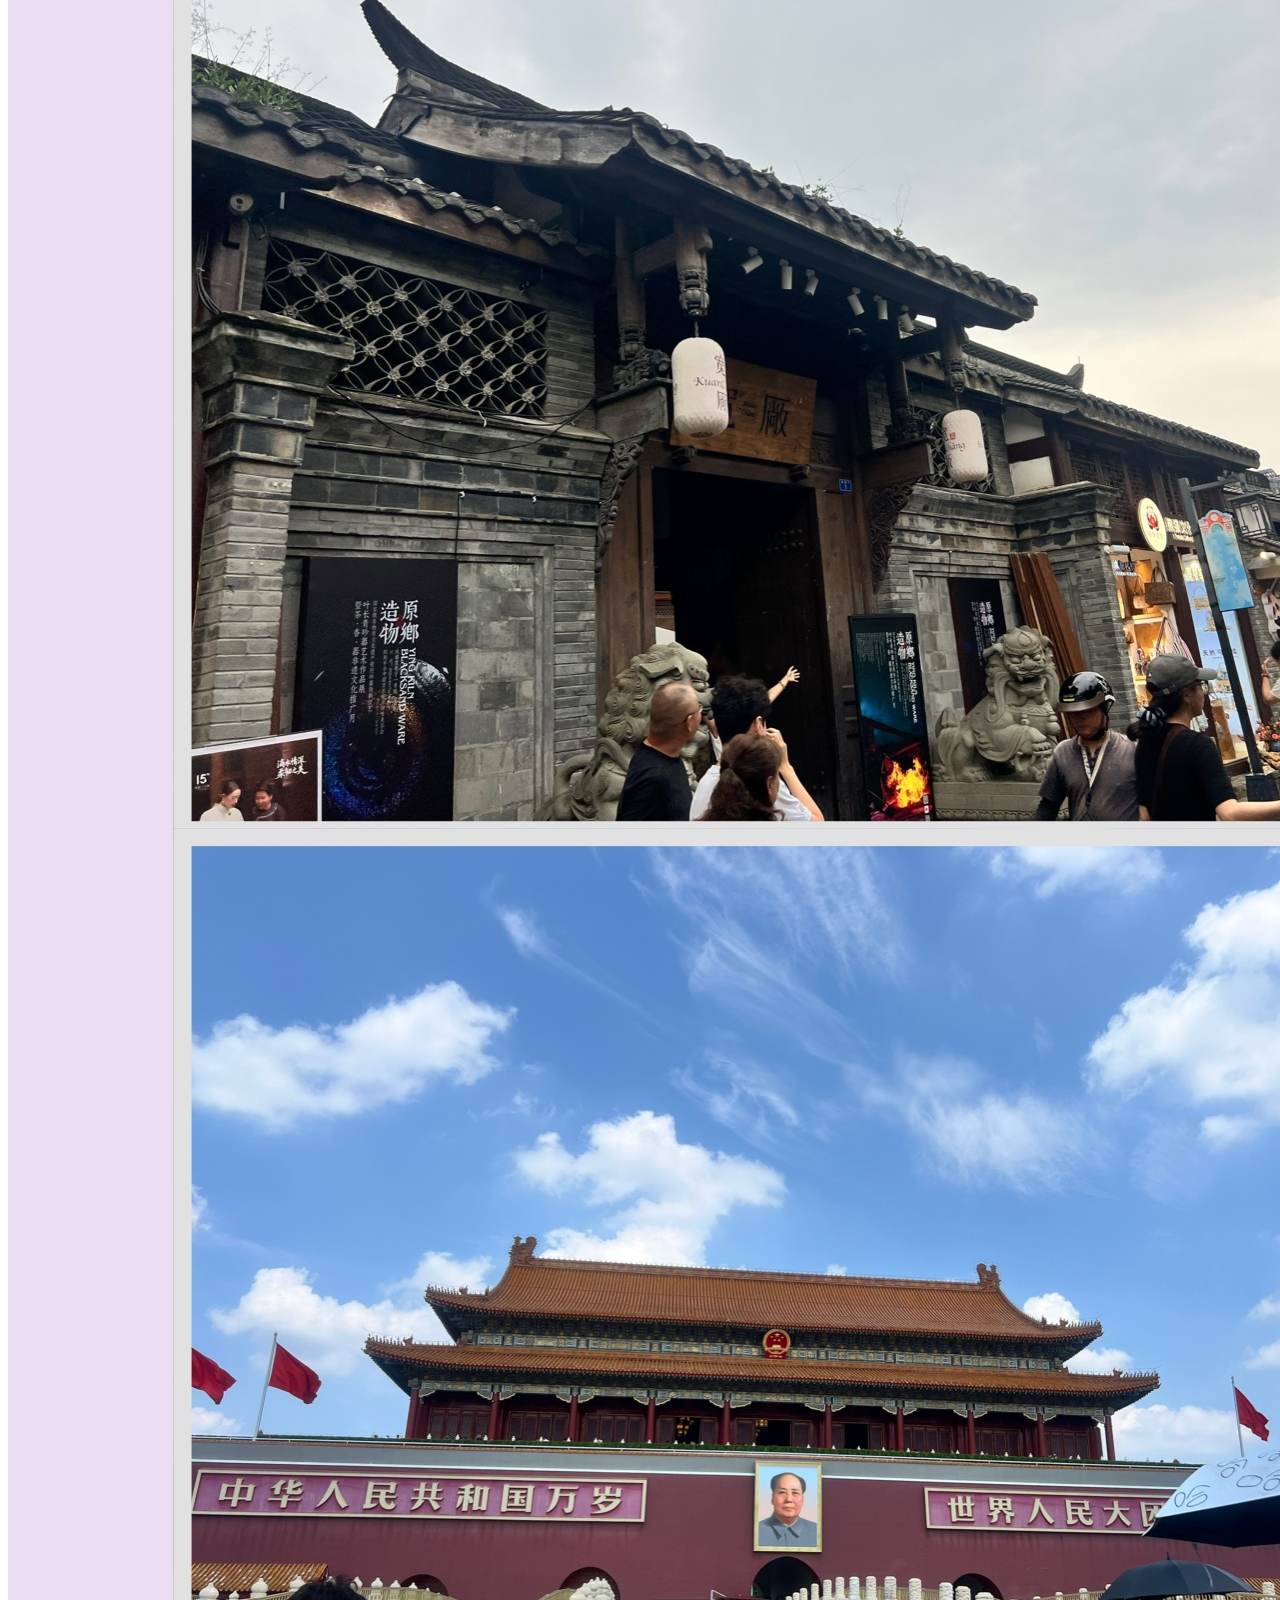
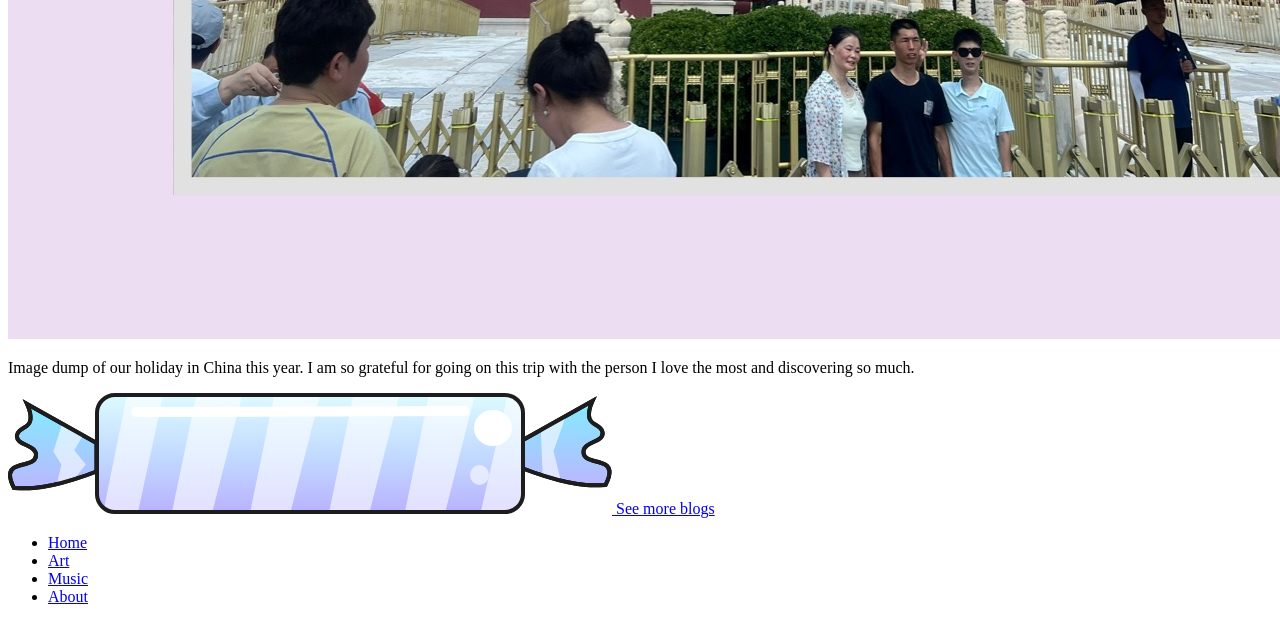
==== commit 64eef683: "Add files via upload" ====
--- a/index.html
+++ b/index.html
@@ -19,6 +19,7 @@
       <img src="images/candysutureslogo_mobile.svg" alt="Candy Sutures logo" />
       <button type="button" id="menu-button" aria-label="Open menu">
         <!-- For screenreaders -->
+        <!-- Chatgpt prompt: How to switch out icons (two img) when light and dark mode-->
         <picture>
           <source
             srcset="images/hamburger_menu_dark.svg"
